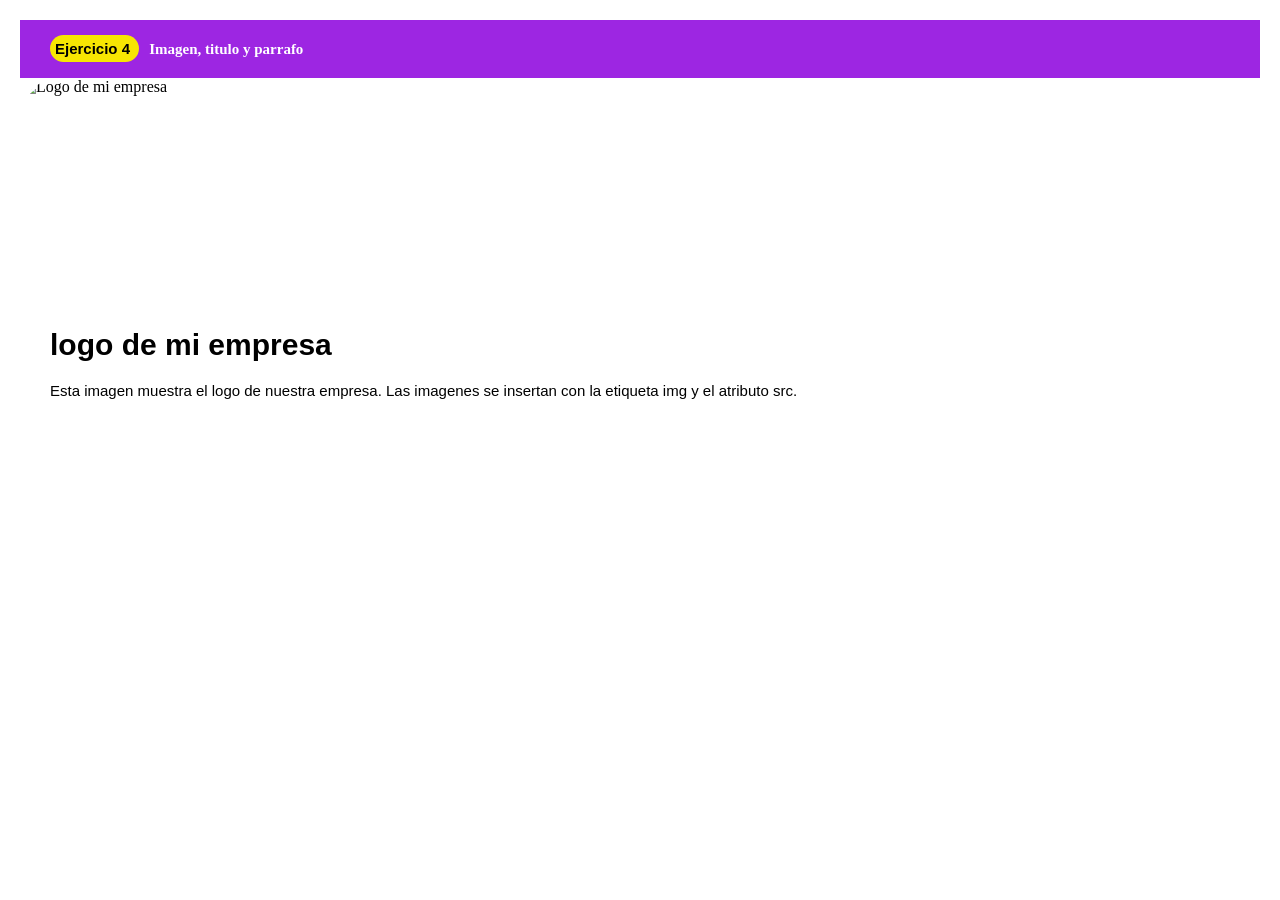
==== barcelona.html @ 2171310f "actualizacion" ====
<!DOCTYPE html>
<html>

<head>
    <meta charset='utf-8'>
    <meta http-equiv='X-UA-Compatible' content='IE=edge'>
    <title>Mi sitio web</title>
    <meta name='viewport' content='width=device-width, initial-scale=1'>
    <link rel="stylesheet" href="estilos.css\estilosbarcelona.css">



</head>

<body>

    <header>

     <h2 id="inicio">Ejercicio 4
     </h2>

     <b id="linea">Imagen, titulo y parrafo</b>
        
    </header>
     
    <img src="https://encrypted-tbn0.gstatic.com/images?q=tbn:ANd9GcRj7kHgyd9GHcPpVcJ8FMmOjOQVk6JyHMq3Rw&s" alt="Logo de mi empresa">

    <div id="cuerpo">
    <h1> logo de mi empresa </h1>

    <P> Esta imagen muestra el logo de nuestra empresa. Las imagenes se insertan con la etiqueta img y el atributo src.</P>
    
    </div>

</body>

</html>
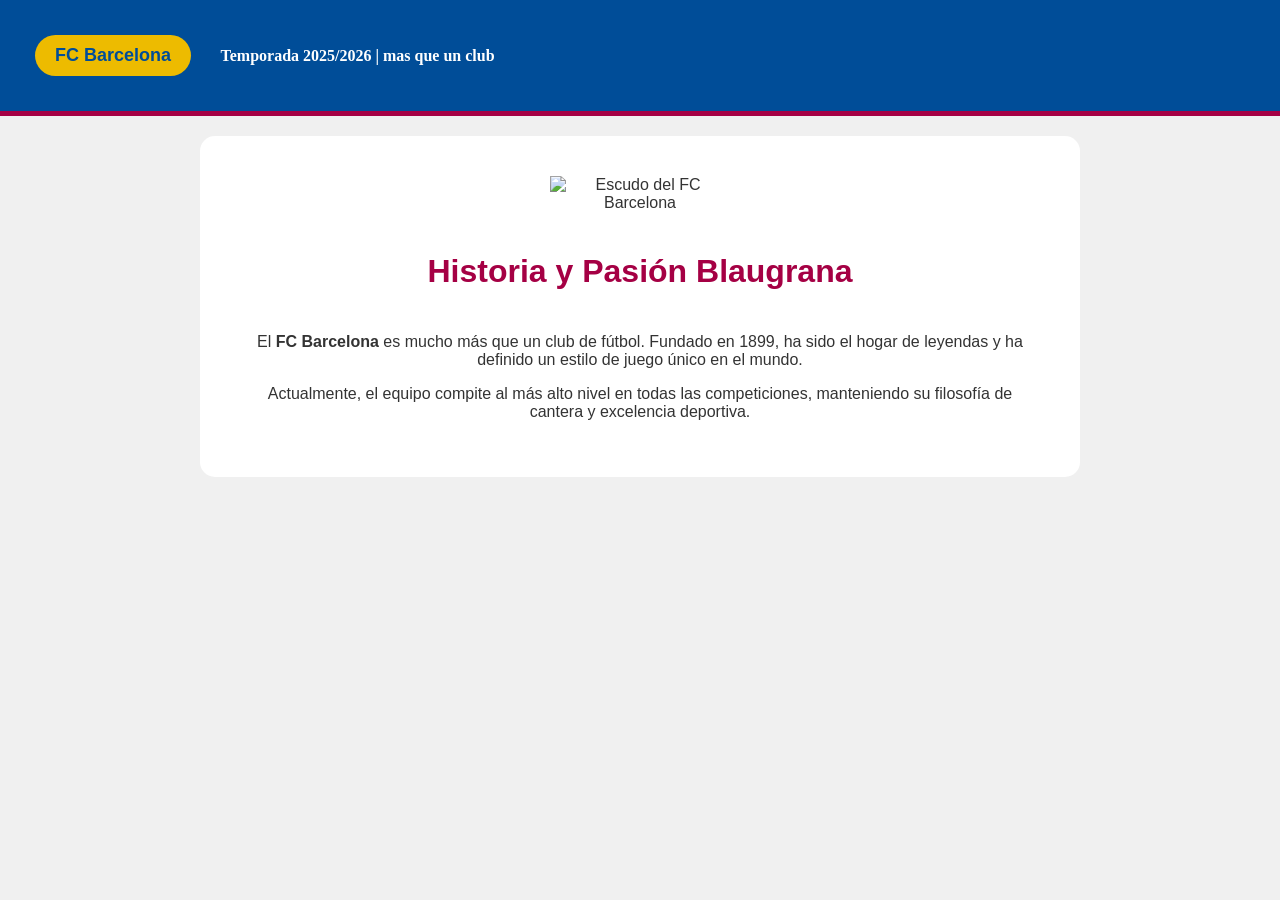
==== commit 48198b52: "termino la pagina del barcelona" ====
--- a/barcelona.html
+++ b/barcelona.html
@@ -1,37 +1,28 @@
 <!DOCTYPE html>
-<html>
-
+<html lang="es">
 <head>
     <meta charset='utf-8'>
     <meta http-equiv='X-UA-Compatible' content='IE=edge'>
-    <title>Mi sitio web</title>
+    <title>FC Barcelona - Més que un club</title>
     <meta name='viewport' content='width=device-width, initial-scale=1'>
-    <link rel="stylesheet" href="estilos.css\estilosbarcelona.css">
-
-
-
+    <link rel="stylesheet" href="estilos.css/estilosbarcelona.css">
 </head>
-
 <body>
 
     <header>
-
-     <h2 id="inicio">Ejercicio 4
-     </h2>
-
-     <b id="linea">Imagen, titulo y parrafo</b>
-        
+        <h2 id="inicio">FC Barcelona</h2>
+        <b id="linea">Temporada 2025/2026 | mas que un club</b>
     </header>
      
-    <img src="https://encrypted-tbn0.gstatic.com/images?q=tbn:ANd9GcRj7kHgyd9GHcPpVcJ8FMmOjOQVk6JyHMq3Rw&s" alt="Logo de mi empresa">
-
     <div id="cuerpo">
-    <h1> logo de mi empresa </h1>
-
-    <P> Esta imagen muestra el logo de nuestra empresa. Las imagenes se insertan con la etiqueta img y el atributo src.</P>
-    
+        <img src="https://encrypted-tbn0.gstatic.com/images?q=tbn:ANd9GcRj7kHgyd9GHcPpVcJ8FMmOjOQVk6JyHMq3Rw&s" alt="Escudo del FC Barcelona">
+        
+        <h1>Historia y Pasión Blaugrana</h1>
+        
+        <p>El <strong>FC Barcelona</strong> es mucho más que un club de fútbol. Fundado en 1899, ha sido el hogar de leyendas y ha definido un estilo de juego único en el mundo.</p>
+        
+        <p>Actualmente, el equipo compite al más alto nivel en todas las competiciones, manteniendo su filosofía de cantera y excelencia deportiva.</p>
     </div>
 
 </body>
-
 </html>
--- a/estilos.css/estilosbarcelona.css
+++ b/estilos.css/estilosbarcelona.css
@@ -0,0 +1,57 @@
+
+body {
+    margin: 0;
+    padding: 0;
+    background-color: #f0f0f0;
+    font-family: Arial, Helvetica, sans-serif;
+}
+
+header {
+    background-color: #004d98; 
+    padding: 25px;
+    text-align: left;
+    border-bottom: 5px solid #a50044; 
+}
+
+#inicio {
+    background-color: #edbb00; 
+    padding: 10px 20px;
+    border-radius: 50px;
+    color: #004d98; 
+    font-family: 'Verdana', sans-serif;
+    font-size: 18px;
+    display: inline-block; 
+    margin: 10px;
+    
+}
+
+#linea {
+    color: #ffffff;
+    font-size: 16px;
+    font-family: 'Times New Roman', Times, serif;
+    margin-left: 15px;
+}
+
+#cuerpo {
+    background-color: #ffffff;
+    padding: 40px;
+    color: #333333;
+    max-width: 800px;
+    margin: 20px auto; 
+    border-radius: 15px;
+    text-align: center; 
+}
+
+img {
+    width: 180px;
+    height: auto; /* Mantiene la proporción del escudo */
+    border-radius: 0; 
+    display: block;
+    margin: 0 auto 20px auto; /* Centra la imagen y le da espacio abajo */
+}
+
+h1 {
+    color: #a50044; 
+    display: inline-block;
+    padding-bottom: 5px;
+}
